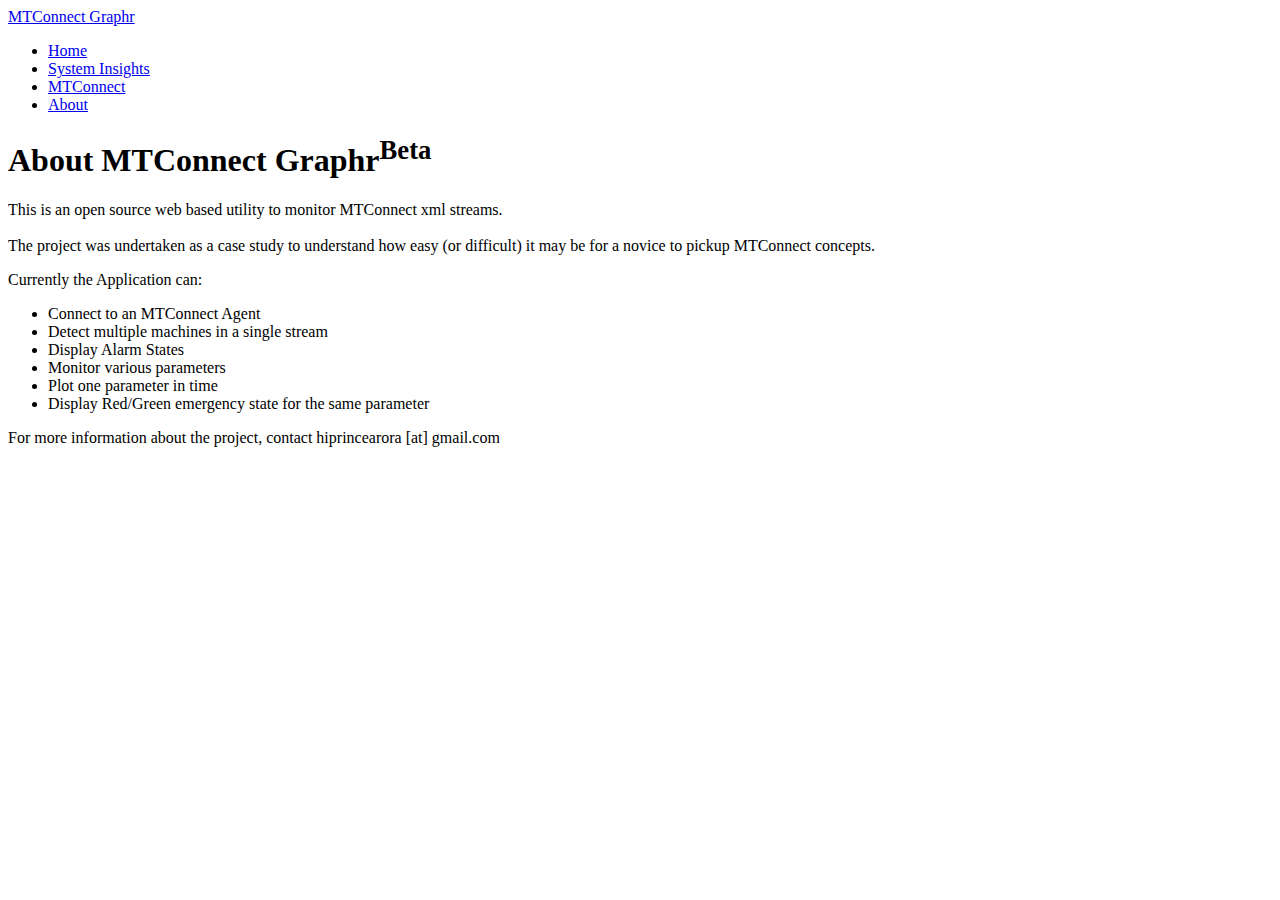
==== about.htm @ 69446305 "First commit." ====
<!DOCTYPE html>
<html lang="en">
  <head>
    <meta charset="utf-8">
    <title>MTConnect Graphr, from System Insights Inc.</title>
    <meta name="viewport" content="width=device-width, initial-scale=1.0">
    <meta name="description" content="A WebBased Utility to Monitor an MTConnect Stream">
    <meta name="author" content="">

    <!-- styles -->
    <link href="assets/css/bootstrap.min.css" rel="stylesheet">
	<link href='http://fonts.googleapis.com/css?family=Yesteryear' rel='stylesheet' type='text/css'>
    <link href="assets/css/bootstrap-responsive.min.css" rel="stylesheet">
    <link href='assets/css/style.css' rel='stylesheet' type='text/css'>
    <!-- HTML5 shim, for IE6-8 support of HTML5 elements -->
    <!--[if lt IE 9]>
      <script src="http://html5shim.googlecode.com/svn/trunk/html5.js"></script>
    <![endif]-->

    <!-- Fav and touch icons -->
    <link rel="shortcut icon" href="assets/img/favicon.ico">
    <link rel="apple-touch-icon-precomposed" sizes="144x144" href="assets/img/apple-touch-icon-144-precomposed.png">
    <link rel="apple-touch-icon-precomposed" sizes="114x114" href="assets/img/apple-touch-icon-114-precomposed.png">
    <link rel="apple-touch-icon-precomposed" sizes="72x72" href="assets/img/apple-touch-icon-72-precomposed.png">
    <link rel="apple-touch-icon-precomposed" href="assets/img/apple-touch-icon-57-precomposed.png">

	<!-- Javascript -->	
	<script type="text/javascript" src="assets/js/jquery.min.js"></script>
  </head>

  <body>

    <div class="navbar navbar-fixed-top">
      <div class="navbar-inner">
        <div class="container">
          <a class="btn btn-navbar" data-toggle="collapse" data-target=".nav-collapse">
            <span class="icon-bar"></span>
            <span class="icon-bar"></span>
            <span class="icon-bar"></span>
          </a>
          <a class="brand" href="index.htm">MTConnect Graphr</a>
          <div class="nav-collapse">
            <ul class="nav">
              <li><a href="index.htm">Home</a></li>
              <li><a href="http://www.systeminsights.com" target="_blank">System Insights</a></li>
              <li><a href="http://www.mtconnect.com" target="_blank">MTConnect</a></li>
              <li class="active"><a href="#">About</a></li>
            </ul>
          </div><!--/.nav-collapse -->
        </div>
      </div>
    </div>

    <div class="container">

      <h1>About MTConnect Graphr<sup>Beta</sup></h1>
      <p align="justify">This is an open source web based utility to monitor MTConnect xml streams.<br/><br/>The project was undertaken as a case study to understand how easy (or difficult) it may be for a novice to pickup MTConnect concepts.</p>
      <p>Currently the Application can:</p>
	  <ul>
      	<li>Connect to an MTConnect Agent</li>
        <li>Detect multiple machines in a single stream</li>
        <li>Display Alarm States</li>
        <li>Monitor various parameters</li>
        <li>Plot one parameter in time</li>
        <li>Display Red/Green emergency  state for the same parameter</li>
      </ul>  
	  <p>For more information about the project, contact hiprincearora [at] gmail.com </p>
    </div> <!-- /container -->
	</div>

    <!-- Placed at the end of the document so the pages load faster -->
    <script src="assets/js/bootstrap.min.js"></script>

  </body>
</html>
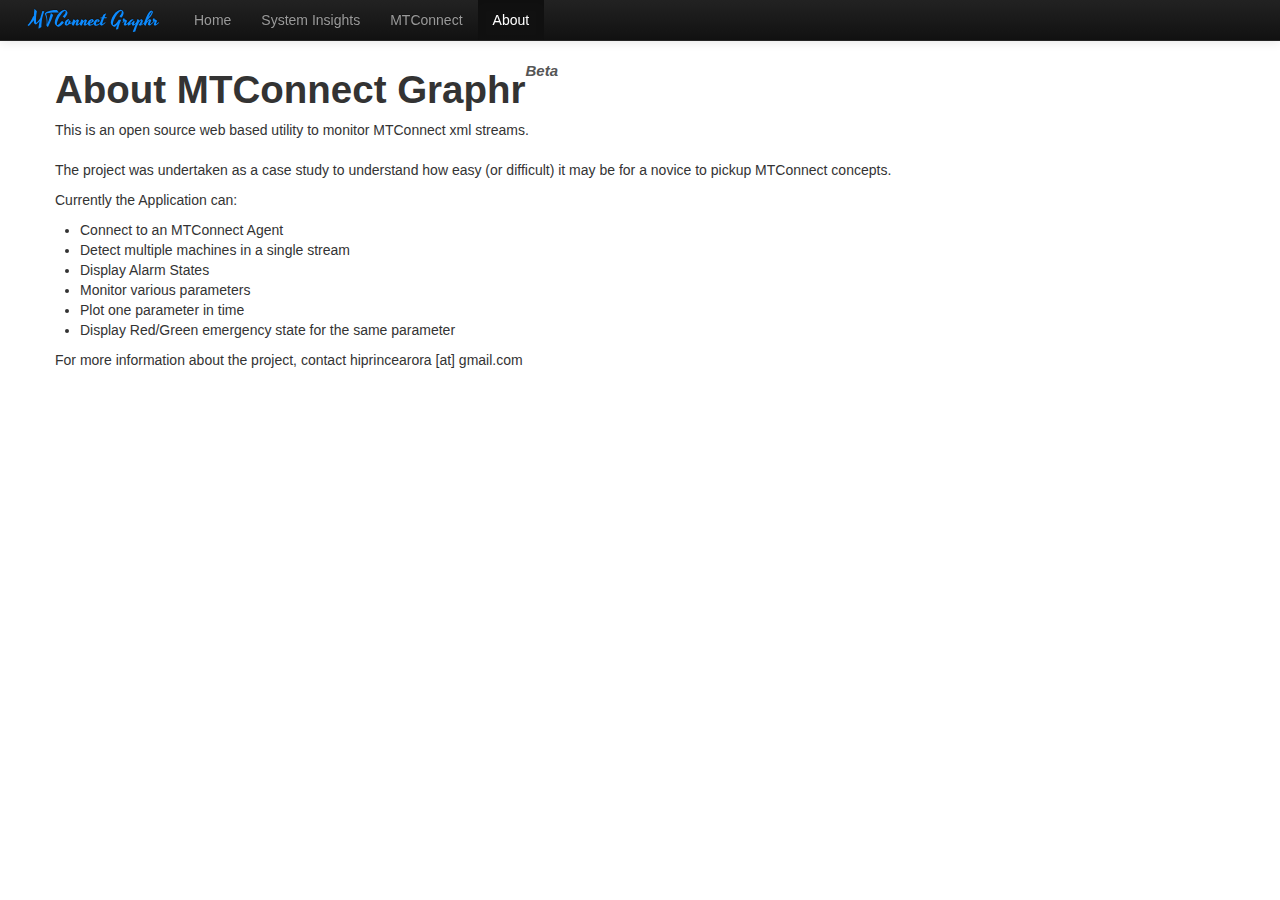
==== commit 85e5cdde: "html template changes for bootstrap" ====
--- a/about.htm
+++ b/about.htm
@@ -25,31 +25,22 @@
     <link rel="apple-touch-icon-precomposed" href="assets/img/apple-touch-icon-57-precomposed.png">
 
 	<!-- Javascript -->	
-	<script type="text/javascript" src="assets/js/jquery.min.js"></script>
+	<script type="text/javascript" src="assets/js/jquery-1.4.4.js"></script>
   </head>
 
   <body>
-
-    <div class="navbar navbar-fixed-top">
-      <div class="navbar-inner">
-        <div class="container">
-          <a class="btn btn-navbar" data-toggle="collapse" data-target=".nav-collapse">
-            <span class="icon-bar"></span>
-            <span class="icon-bar"></span>
-            <span class="icon-bar"></span>
-          </a>
-          <a class="brand" href="index.htm">MTConnect Graphr</a>
-          <div class="nav-collapse">
-            <ul class="nav">
-              <li><a href="index.htm">Home</a></li>
-              <li><a href="http://www.systeminsights.com" target="_blank">System Insights</a></li>
-              <li><a href="http://www.mtconnect.com" target="_blank">MTConnect</a></li>
-              <li class="active"><a href="#">About</a></li>
-            </ul>
-          </div><!--/.nav-collapse -->
+    
+    <div class="navbar navbar-fixed-top navbar-inverse">
+          <div class="navbar-inner">
+          <a class="brand" href="#">MTConnect Graphr</a>
+          <ul class="nav">
+           <li><a href="index.htm">Home</a></li>
+            <li><a href="http://www.systeminsights.com" target="_blank">System Insights</a></li>
+            <li><a href="http://www.mtconnect.com" target="_blank">MTConnect</a></li>
+            <li class="active"><a href="#">About</a></li>
+          </ul>
+          </div>
         </div>
-      </div>
-    </div>
 
     <div class="container">
 
--- a/assets/css/style.css
+++ b/assets/css/style.css
@@ -0,0 +1,81 @@
+body{
+	padding-top: 60px; /* 60px to make the container go all the way to the bottom of the topbar */}
+.navbar .brand{
+  	font-family: 'Yesteryear', cursive;
+	color: #0D8BFF;
+}
+.navbar .nav > li > a:hover{
+    color: #0D8BFF;
+}
+h1 sup {
+	top: -1.8em;
+	font-size: 15px;
+	font-family: "Arial";
+	font-style: italic;
+	color: #555;
+}
+li {position: relative;}
+ul.menu li,
+	{display: none;}
+ul.menu:hover li,
+	{display: block;}
+li,ul.menu li,
+	{visibility: hidden;
+	 display: none;}
+#mainbox {
+   	margin-left: -301px ;
+	width: 600px;
+	left:50%;
+	position: absolute;
+}
+#SelStats {
+    position:absolute; 
+  	border-radius: 8px;
+    font-size:10pt;
+    overflow-y: auto;
+    width: 320px;
+    height: 210px;
+}
+.hide_cond {display:none;}
+.show_cond {display:block;}
+#light1 {
+  	width: 25px;
+	height:25px;
+	position: absolute;
+}
+#backgroundPopup{  
+	display:none;  
+	position:fixed;  
+	_position:absolute; /* hack for internet explorer 6*/  
+	height:100%;  
+	width:100%;  
+	top:0;  
+	left:0;  
+	background:#000000;  
+	border:1px solid #cecece;  
+	z-index:1;  
+} 
+#popupConnect{  
+	display:none;  
+	_position:absolute; /* hack for internet explorer 6*/  
+	z-index:2;  
+}  
+#popupConnectClose{  
+	font-size:14px;  
+	line-height:14px;  
+	right:6px;  
+	top:4px;  
+	position:absolute;  
+	color:#6fa5fd;  
+	font-weight:700;  
+	display:block;  
+}  
+.navbar .brand {
+	margin-left: 10px;
+}
+.navbar-fixed-top, .navbar-fixed-bottom {
+	position:fixed;
+}
+.navbar .btn-navbar {
+	margin-right: 15px;
+}